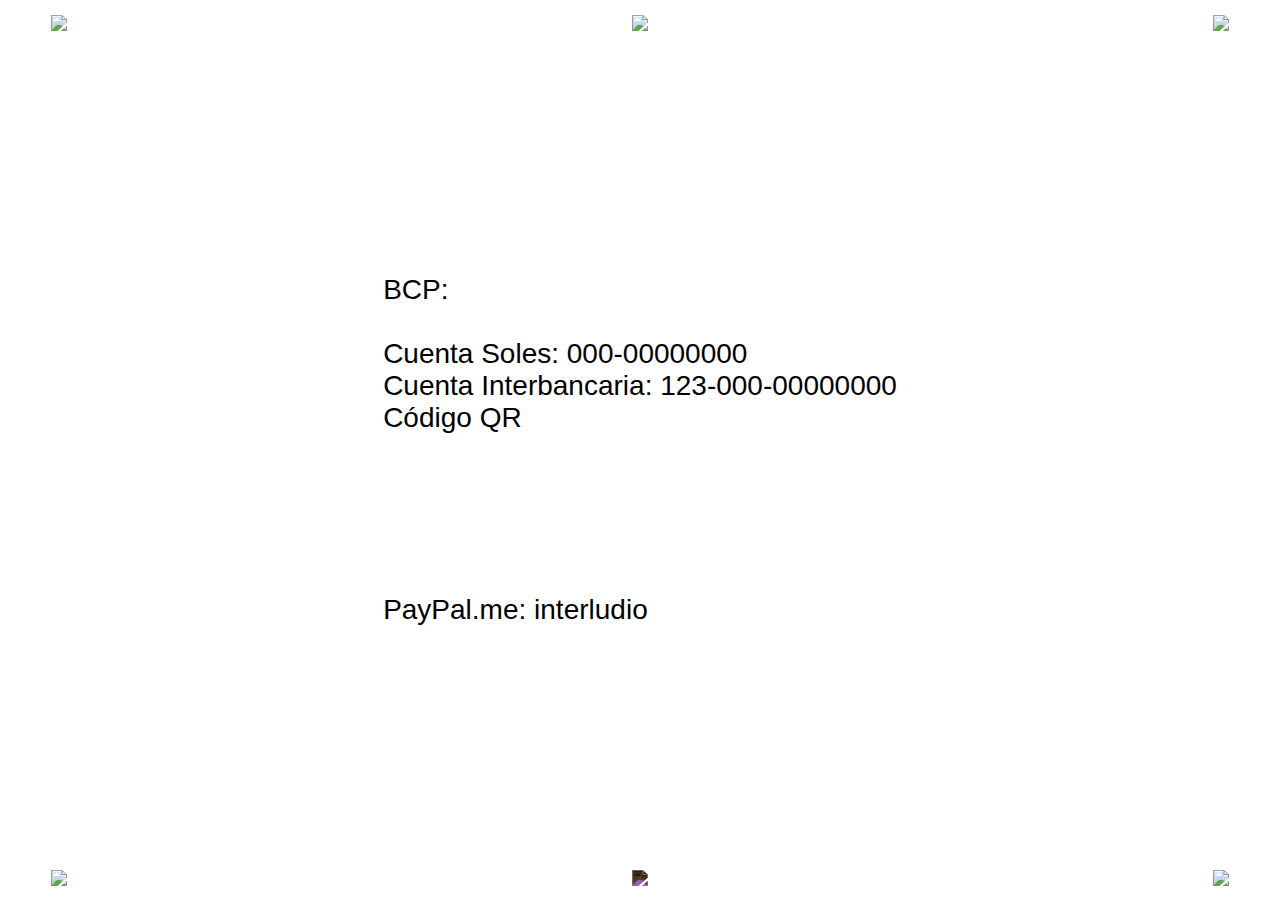
==== apoyo.htm @ 49e0f2ec "Rename interludio/apoyo.htm to apoyo.htm" ====
<!DOCTYPE html>
<html lang="es">
<head>
    <meta charset="UTF-8">
    <link rel="stylesheet" href="style.css">
    <title>interludio</title>
    <meta charset="UTF-8">
    <link rel="icon" type="image/png" href="Images/Recurso 6.png">
    <meta name="viewport" content="width=device-width, initial-scale=1.0">
</head>
<body>
    <div class="bg">
        <div class="first-menu">
            <div class="obj-container aprendizaje"><img src="Images/Recurso 1.png"></div>
            <div class="obj-container isotipo"><a href="index.htm"><img src="Images/Recurso 6.png"></a></div>
            <div class="obj-container ayuda"><a href="apoyo.htm"><img src="Images/Recurso 2.png"></a></div>    
        </div>
        
        <div class="interludio">
            <p>
                BCP: <br>
                     <br>
                Cuenta Soles: 000-00000000 <br>
                Cuenta Interbancaria: 123-000-00000000 <br>
                Código QR <br><br><br><br><br><br>  
            
                PayPal.me: interludio</p>
        </div>

        <div class="second-menu">
            <div class="obj-container stream"><a href="stream.htm"><img src="Images/Recurso 3.png"></a></div>
            <div class="obj-container isotipo"><a href="index.htm"><img class="isotipo-invertido" src="Images/Recurso 6.png"></a></div>
            <div class="obj-container contacto"><img src="Images/Recurso 4.png"></div>
        </div>
    </div>
</body>
</html>
---- style.css ----
body, html {
    height: 100%;
    margin: 0;
}

.bg {
    background-image: url("Images/Recurso 9.png");
    height: 100%;
    background-position: center;
    background-repeat: no-repeat;
    background-size: cover;
    
    display: flex;
    justify-content: center;
    flex-wrap: wrap;
}

.first-menu{
    position: absolute;
    margin-top: 15px;

    display: flex;
    justify-content: space-between;
    flex-wrap: wrap;
    width: 92%;
}

.obj-container{
    width: 24%;
    margin: 0;
}

.second-menu{
    position: absolute;
    bottom: 0;
    margin-bottom: 10px;
    
    display: flex;
    justify-content: space-between;
    align-items: flex-end;
    flex-wrap: wrap;
    width: 92%
}

.isotipo-invertido{
    -webkit-filter: invert(90%); filter: invert(90%);
}

.aprendizaje {
    text-align: left;
}

.isotipo {
    text-align: center;
}

.ayuda {
    text-align: right;
}

.stream{
    text-align: left;
}

.contacto{
    text-align: right;
}

.interludio{
    display: flex;
    justify-content: center;
    flex-wrap: wrap;
    align-items: center;
}

.aprendizaje > img {
    width: 56%;
}

.ayuda > a > img {
    width: 29%;
}

.stream > a > img {
    width: 34%;
}

.contacto > img {
    width: 45%;
}

.isotipo > a > img{
    width: 20%;
}

.interludio > img{
    width: 72%;
    margin: 0;
}

.wrapper{

    width: 90%;

    display: flex;
    justify-content: center;
    align-items: center;
}

p{
    font-family: Verdana, Geneva, Tahoma, sans-serif;
    font-size: 28px;
}
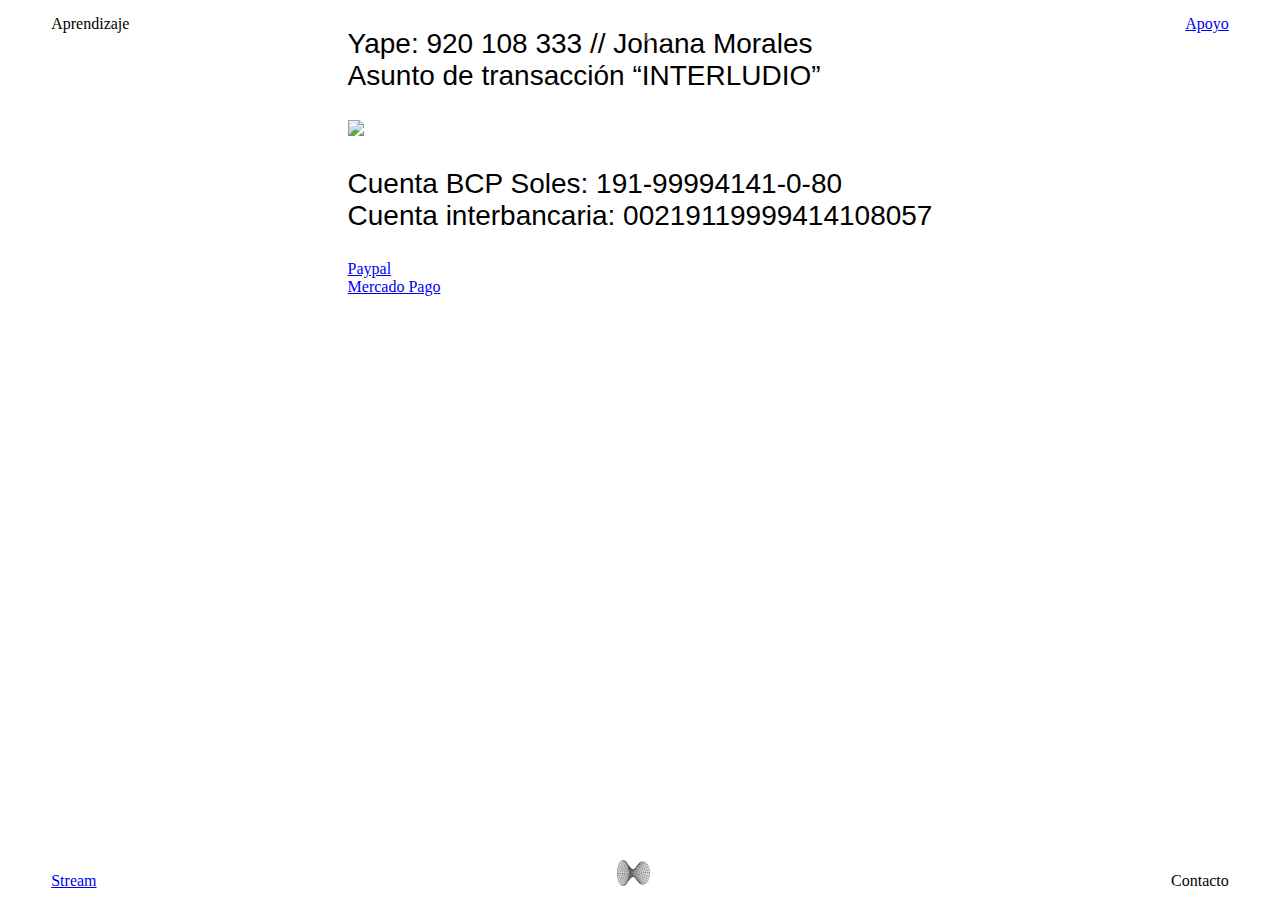
==== commit 46ef16d9: "Update apoyo.htm" ====
--- a/apoyo.htm
+++ b/apoyo.htm
@@ -11,26 +11,24 @@
 <body>
     <div class="bg">
         <div class="first-menu">
-            <div class="obj-container aprendizaje"><img src="Images/Recurso 1.png"></div>
-            <div class="obj-container isotipo"><a href="index.htm"><img src="Images/Recurso 6.png"></a></div>
-            <div class="obj-container ayuda"><a href="apoyo.htm"><img src="Images/Recurso 2.png"></a></div>    
+            <div class="menu-container aprendizaje"><a>Aprendizaje</a></div>
+            <div class="menu-container isotipo"><a href="index.htm"><img src="Images/Recurso 6.png"></a></div>
+            <div class="menu-container apoyo"><a href="apoyo.htm">Apoyo</a></div>
+            
         </div>
         
-        <div class="interludio">
-            <p>
-                BCP: <br>
-                     <br>
-                Cuenta Soles: 000-00000000 <br>
-                Cuenta Interbancaria: 123-000-00000000 <br>
-                Código QR <br><br><br><br><br><br>  
-            
-                PayPal.me: interludio</p>
+        <div class="apoyo-wrapper">
+            <div class="info-container first"><p>Yape: 920 108 333 // Johana Morales <br> Asunto de transacción “INTERLUDIO”</p>
+            <div class="QR"><img width="100" src="Images/Yape interludio.png"></div></div>
+            <div class="info-container"><p>Cuenta BCP Soles: 191-99994141-0-80 <br> Cuenta interbancaria: 00219119999414108057</p></div>
+            <div class="info-container"><a href="https://www.PayPal.me/interludio">Paypal</a></div>
+            <div class="info-container"><a href="https://www.mercadopago.com.pe/checkout/v1/redirect?pref_id=650502590-0837a83a-b406-4d2e-8e49-c5d0fc2dd53f">Mercado Pago</a></div>
         </div>
 
         <div class="second-menu">
-            <div class="obj-container stream"><a href="stream.htm"><img src="Images/Recurso 3.png"></a></div>
-            <div class="obj-container isotipo"><a href="index.htm"><img class="isotipo-invertido" src="Images/Recurso 6.png"></a></div>
-            <div class="obj-container contacto"><img src="Images/Recurso 4.png"></div>
+            <div class="menu-container stream"><a href="stream.htm">Stream</a></div>
+            <div class="menu-container isotipo"><a href="index.htm"><img class="isotipo-invertido" src="Images/Recurso 6.png"></a></div>
+            <div class="menu-container contacto"><a>Contacto</a></div>
         </div>
     </div>
 </body>
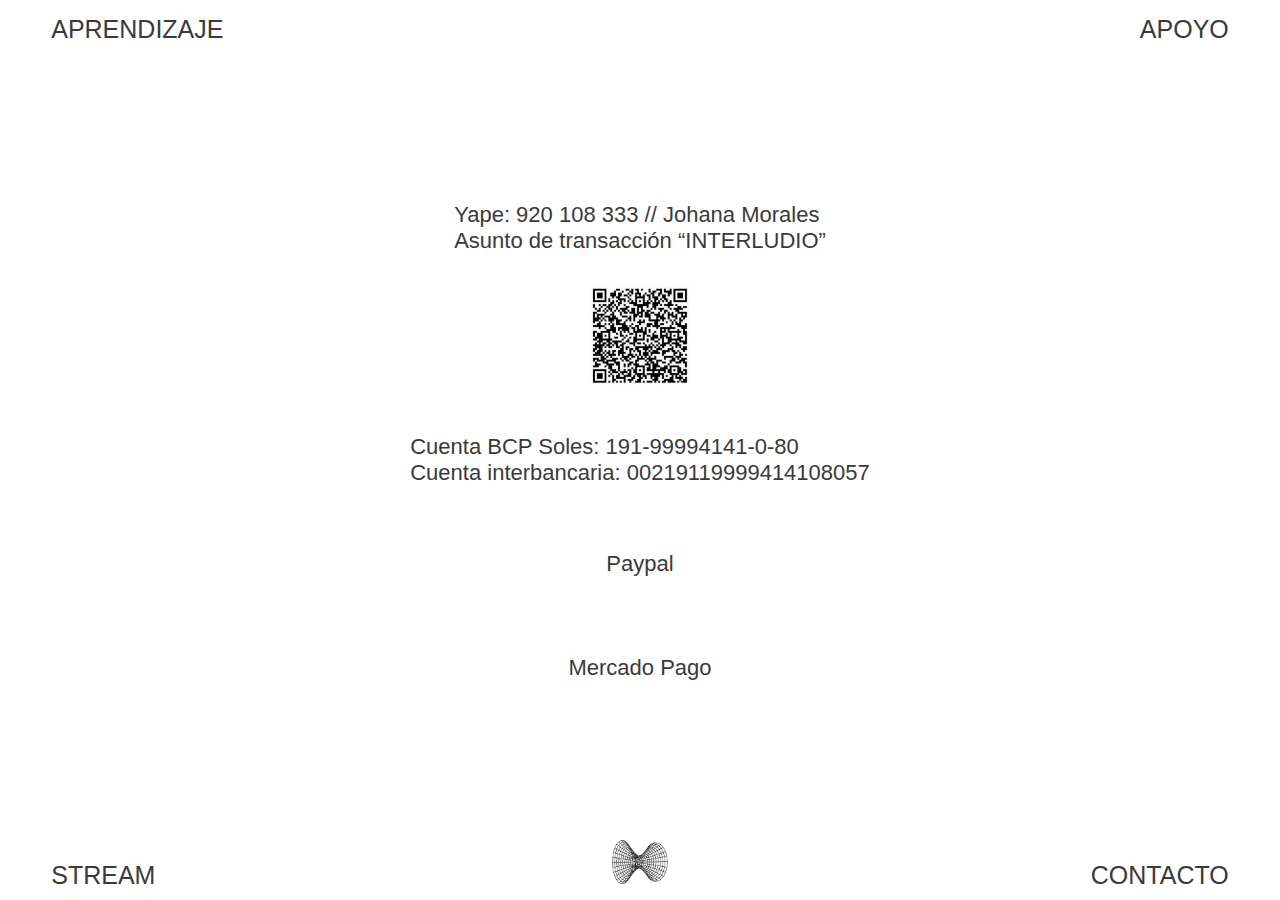
==== commit 6dc47b14: "Update apoyo.htm" ====
--- a/apoyo.htm
+++ b/apoyo.htm
@@ -1,6 +1,7 @@
 <!DOCTYPE html>
 <html lang="es">
 <head>
+    <meta name="facebook-domain-verification" content="g158upigoyix5e7t62mavb2pr4vnyh" />
     <meta charset="UTF-8">
     <link rel="stylesheet" href="style.css">
     <title>interludio</title>
--- a/style.css
+++ b/style.css
@@ -12,6 +12,7 @@
     
     display: flex;
     justify-content: center;
+    align-content: center;
     flex-wrap: wrap;
 }
 
@@ -25,7 +26,7 @@
     width: 92%;
 }
 
-.obj-container{
+.menu-container{
     width: 24%;
     margin: 0;
 }
@@ -48,13 +49,14 @@
 
 .aprendizaje {
     text-align: left;
+
 }
 
 .isotipo {
     text-align: center;
 }
 
-.ayuda {
+.apoyo {
     text-align: right;
 }
 
@@ -73,22 +75,6 @@
     align-items: center;
 }
 
-.aprendizaje > img {
-    width: 56%;
-}
-
-.ayuda > a > img {
-    width: 29%;
-}
-
-.stream > a > img {
-    width: 34%;
-}
-
-.contacto > img {
-    width: 45%;
-}
-
 .isotipo > a > img{
     width: 20%;
 }
@@ -98,16 +84,72 @@
     margin: 0;
 }
 
-.wrapper{
-
+.stream-wrapper{
     width: 90%;
-
+    height: 100%;
     display: flex;
     justify-content: center;
     align-items: center;
 }
 
-p{
-    font-family: Verdana, Geneva, Tahoma, sans-serif;
-    font-size: 28px;
+p, a{
+    font-family: Helvetica, sans-serif;
+    text-decoration: none;
+    color: #3a3a3a;
 }
+
+.info-container > p, a {
+    font-size: 22px;
+    margin: 0;
+}
+
+.menu-container > a{
+    font-size: 25px;
+    text-transform: uppercase;
+}
+
+.apoyo-wrapper{
+    width: 500px;
+    height: 60%;
+
+    display: flex;
+    align-items: center;
+    justify-content: center;
+    flex-wrap: wrap;
+}
+
+.info-container{
+    background-color: white;
+    width: 100%;
+    height: 17%;
+
+    display: inline-flex;
+    align-items: center;
+    justify-content: center;
+}
+
+.first{
+    height: 40%;
+    flex-wrap: wrap;
+}
+
+.QR{
+    width: 100%;
+    display: inline-flex;
+    align-items: center;
+    justify-content: center;
+}
+
+@media screen and (max-width: 550px) {
+    .menu-container > a {
+        font-size: 15px;
+    }
+    
+    .info-container > p {
+      font-size: 15px;
+    }
+
+    .info-container{
+        width: 90%;
+    }
+}
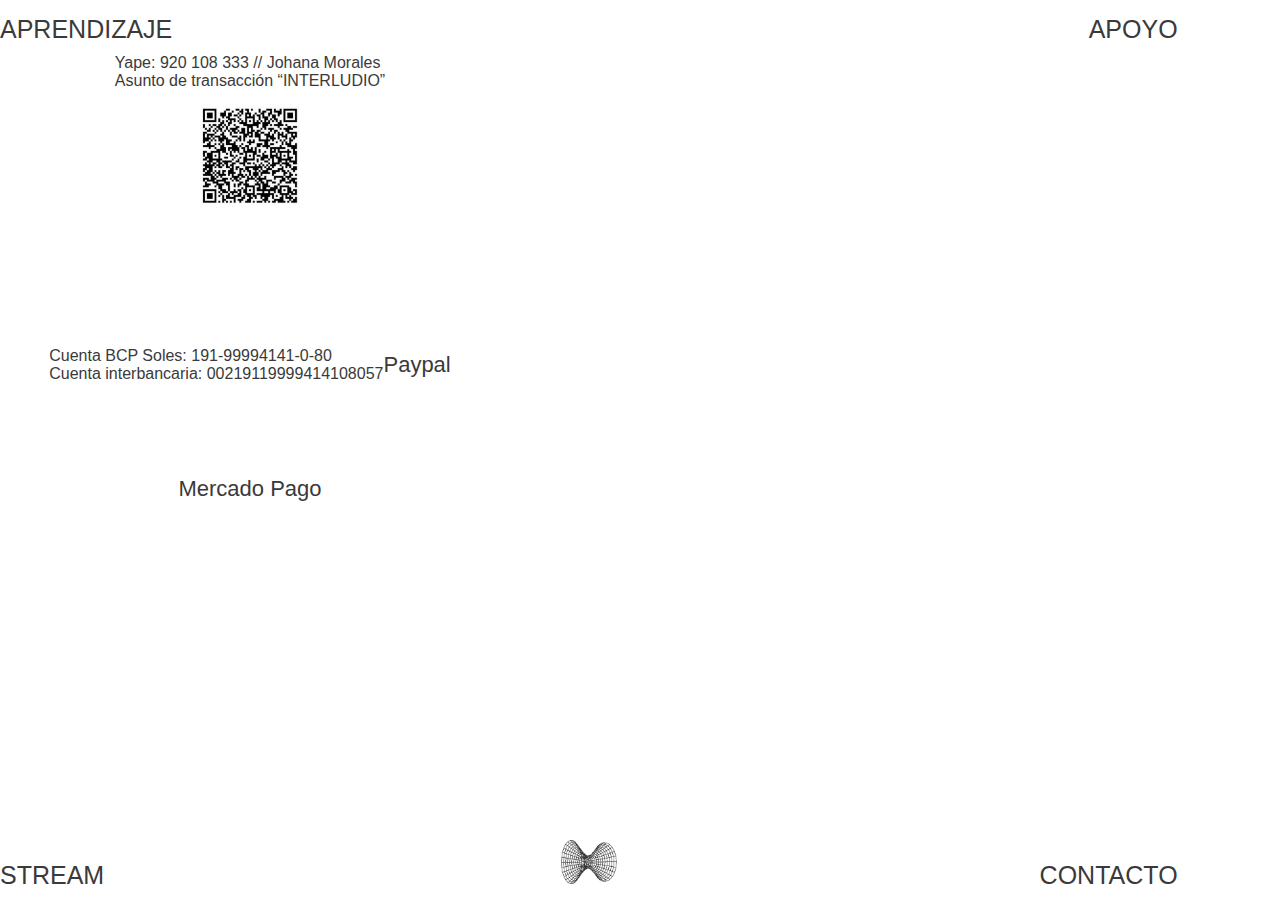
==== commit 74e38a2e: "Update apoyo.htm" ====
--- a/apoyo.htm
+++ b/apoyo.htm
@@ -10,27 +10,24 @@
     <meta name="viewport" content="width=device-width, initial-scale=1.0">
 </head>
 <body>
-    <div class="bg">
-        <div class="first-menu">
-            <div class="menu-container aprendizaje"><a>Aprendizaje</a></div>
-            <div class="menu-container isotipo"><a href="index.htm"><img src="Images/Recurso 6.png"></a></div>
-            <div class="menu-container apoyo"><a href="apoyo.htm">Apoyo</a></div>
-            
+    <div class="first-menu">
+        <div class="menu-container aprendizaje"><a href="aprendizaje.htm">Aprendizaje</a></div>
+        <div class="menu-container isotipo"><a href="index.htm"><img src="Images/Recurso 6.png"></a></div>
+        <div class="menu-container apoyo"><a href="apoyo.htm">Apoyo</a></div>
+    </div>
+    
+    <div class="apoyo-wrapper">
+        <div class="apoyoContainer first"><p>Yape: 920 108 333 // Johana Morales <br> Asunto de transacción “INTERLUDIO”</p>
+        <div class="QR"><img width="100" src="Images/Yape interludio.png"></div></div>
+        <div class="apoyoContainer"><p>Cuenta BCP Soles: 191-99994141-0-80 <br> Cuenta interbancaria: 00219119999414108057</p></div>
+        <div class="apoyoContainer"><a href="https://www.PayPal.me/interludio">Paypal</a></div>
+        <div class="apoyoContainer"><a href="https://www.mercadopago.com.pe/checkout/v1/redirect?pref_id=650502590-0837a83a-b406-4d2e-8e49-c5d0fc2dd53f">Mercado Pago</a></div>
+    </div>
+
+    <div class="second-menu">
+        <div class="menu-container stream"><a href="stream.htm">Stream</a></div>
+        <div class="menu-container isotipo"><a href="index.htm"><img class="isotipo-invertido" src="Images/Recurso 6.png"></a></div>
+        <div class="menu-container contacto"><a href="contacto.htm">Contacto</a></div>
         </div>
-        
-        <div class="apoyo-wrapper">
-            <div class="info-container first"><p>Yape: 920 108 333 // Johana Morales <br> Asunto de transacción “INTERLUDIO”</p>
-            <div class="QR"><img width="100" src="Images/Yape interludio.png"></div></div>
-            <div class="info-container"><p>Cuenta BCP Soles: 191-99994141-0-80 <br> Cuenta interbancaria: 00219119999414108057</p></div>
-            <div class="info-container"><a href="https://www.PayPal.me/interludio">Paypal</a></div>
-            <div class="info-container"><a href="https://www.mercadopago.com.pe/checkout/v1/redirect?pref_id=650502590-0837a83a-b406-4d2e-8e49-c5d0fc2dd53f">Mercado Pago</a></div>
-        </div>
-
-        <div class="second-menu">
-            <div class="menu-container stream"><a href="stream.htm">Stream</a></div>
-            <div class="menu-container isotipo"><a href="index.htm"><img class="isotipo-invertido" src="Images/Recurso 6.png"></a></div>
-            <div class="menu-container contacto"><a>Contacto</a></div>
-        </div>
-    </div>
 </body>
 </html>
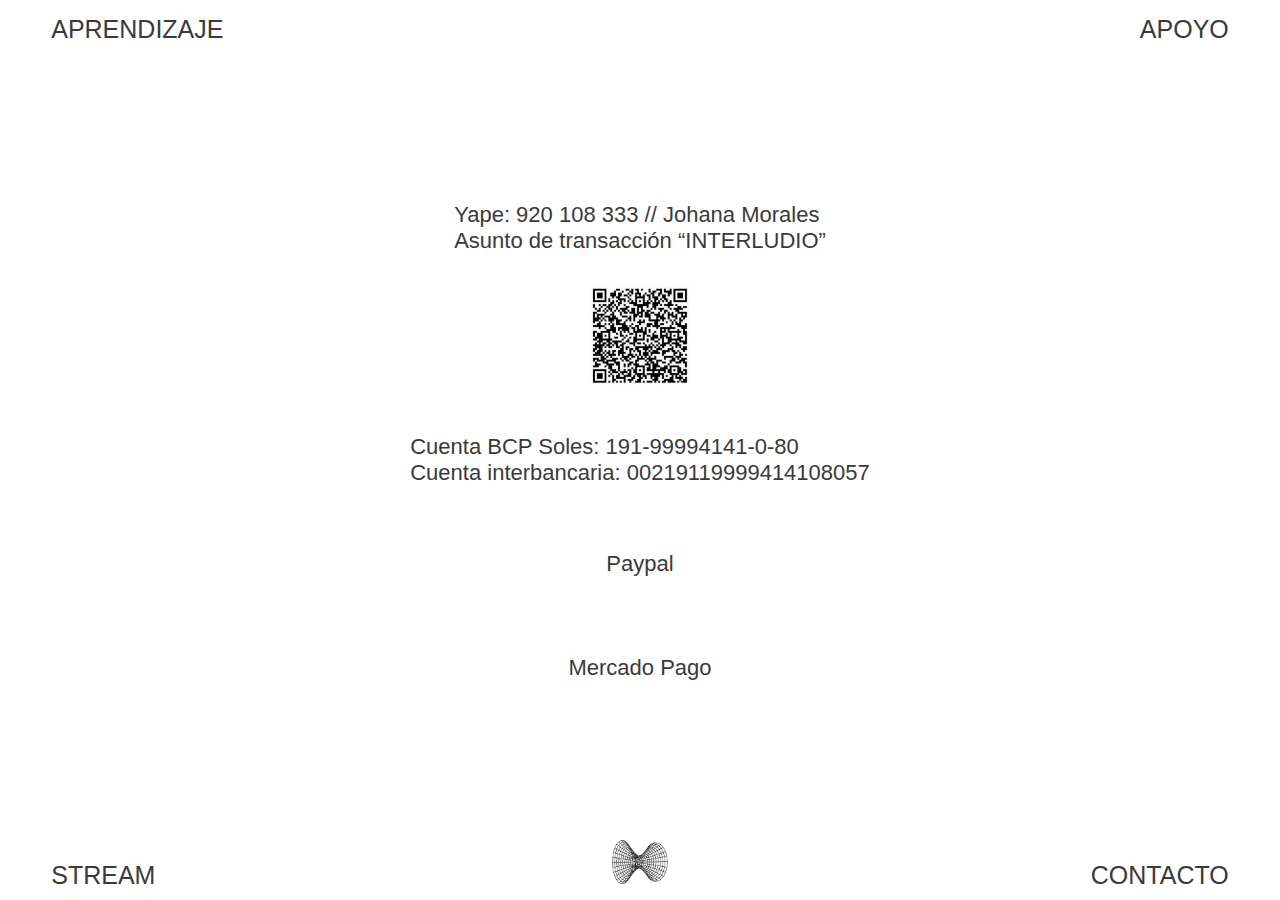
==== commit c72ad2b4: "Update apoyo.htm" ====
--- a/apoyo.htm
+++ b/apoyo.htm
@@ -16,7 +16,7 @@
         <div class="menu-container apoyo"><a href="apoyo.htm">Apoyo</a></div>
     </div>
     
-    <div class="apoyo-wrapper">
+    <div class="apoyoWrapper">
         <div class="apoyoContainer first"><p>Yape: 920 108 333 // Johana Morales <br> Asunto de transacción “INTERLUDIO”</p>
         <div class="QR"><img width="100" src="Images/Yape interludio.png"></div></div>
         <div class="apoyoContainer"><p>Cuenta BCP Soles: 191-99994141-0-80 <br> Cuenta interbancaria: 00219119999414108057</p></div>
--- a/style.css
+++ b/style.css
@@ -1,15 +1,11 @@
 body, html {
     height: 100%;
-    margin: 0;
-}
-
-.bg {
+    width: 100%;
+    margin: 0;
+    
     background-image: url("Images/Recurso 9.png");
-    height: 100%;
     background-position: center;
-    background-repeat: no-repeat;
     background-size: cover;
-    
     display: flex;
     justify-content: center;
     align-content: center;
@@ -24,6 +20,7 @@
     justify-content: space-between;
     flex-wrap: wrap;
     width: 92%;
+    z-index: 1;
 }
 
 .menu-container{
@@ -98,9 +95,28 @@
     color: #3a3a3a;
 }
 
-.info-container > p, a {
+.apoyoContainer > p, a {
     font-size: 22px;
     margin: 0;
+}
+
+.infoContact{
+    position: absolute;
+    text-transform: uppercase;
+    width: 100%;
+    height: 50%;
+    /* text-align: right; */
+    margin-right: 5%;
+
+    justify-content: right;
+    text-align: end;
+}
+
+.infoContact > p {
+    margin-top: 100px;
+    font-size: 25px;
+    bottom: 0;
+    margin-top: 50px;
 }
 
 .menu-container > a{
@@ -108,17 +124,18 @@
     text-transform: uppercase;
 }
 
-.apoyo-wrapper{
+.apoyoWrapper{
     width: 500px;
     height: 60%;
-
-    display: flex;
-    align-items: center;
-    justify-content: center;
-    flex-wrap: wrap;
-}
-
-.info-container{
+    margin: 0;
+
+    display: flex;
+    align-items: center;
+    justify-content: center;
+    flex-wrap: wrap;
+}
+
+.apoyoContainer{
     background-color: white;
     width: 100%;
     height: 17%;
@@ -138,6 +155,24 @@
     display: inline-flex;
     align-items: center;
     justify-content: center;
+}
+
+.clases-maestras{
+    width: 95%;
+    height: 88%;
+    position: absolute;
+
+    margin-top: 50px;
+    display: flex;
+    align-content: space-between;
+    justify-content: space-around;
+    flex-wrap: wrap;
+}
+
+.ponente{
+    height: 49%;
+    margin-top: 10px;
+    margin-bottom: 10px;
 }
 
 @media screen and (max-width: 550px) {
@@ -145,11 +180,21 @@
         font-size: 15px;
     }
     
-    .info-container > p {
+    .apoyoContainer > p {
       font-size: 15px;
     }
 
-    .info-container{
+    .apoyoContainer{
         width: 90%;
     }
-}
+
+    .isotipo {
+        width: 50%;
+    }
+
+    .infoContact > p, .infoContact > a {
+        margin-top: 150px;
+        font-size: 25px;
+        bottom: 0;
+    }
+}
